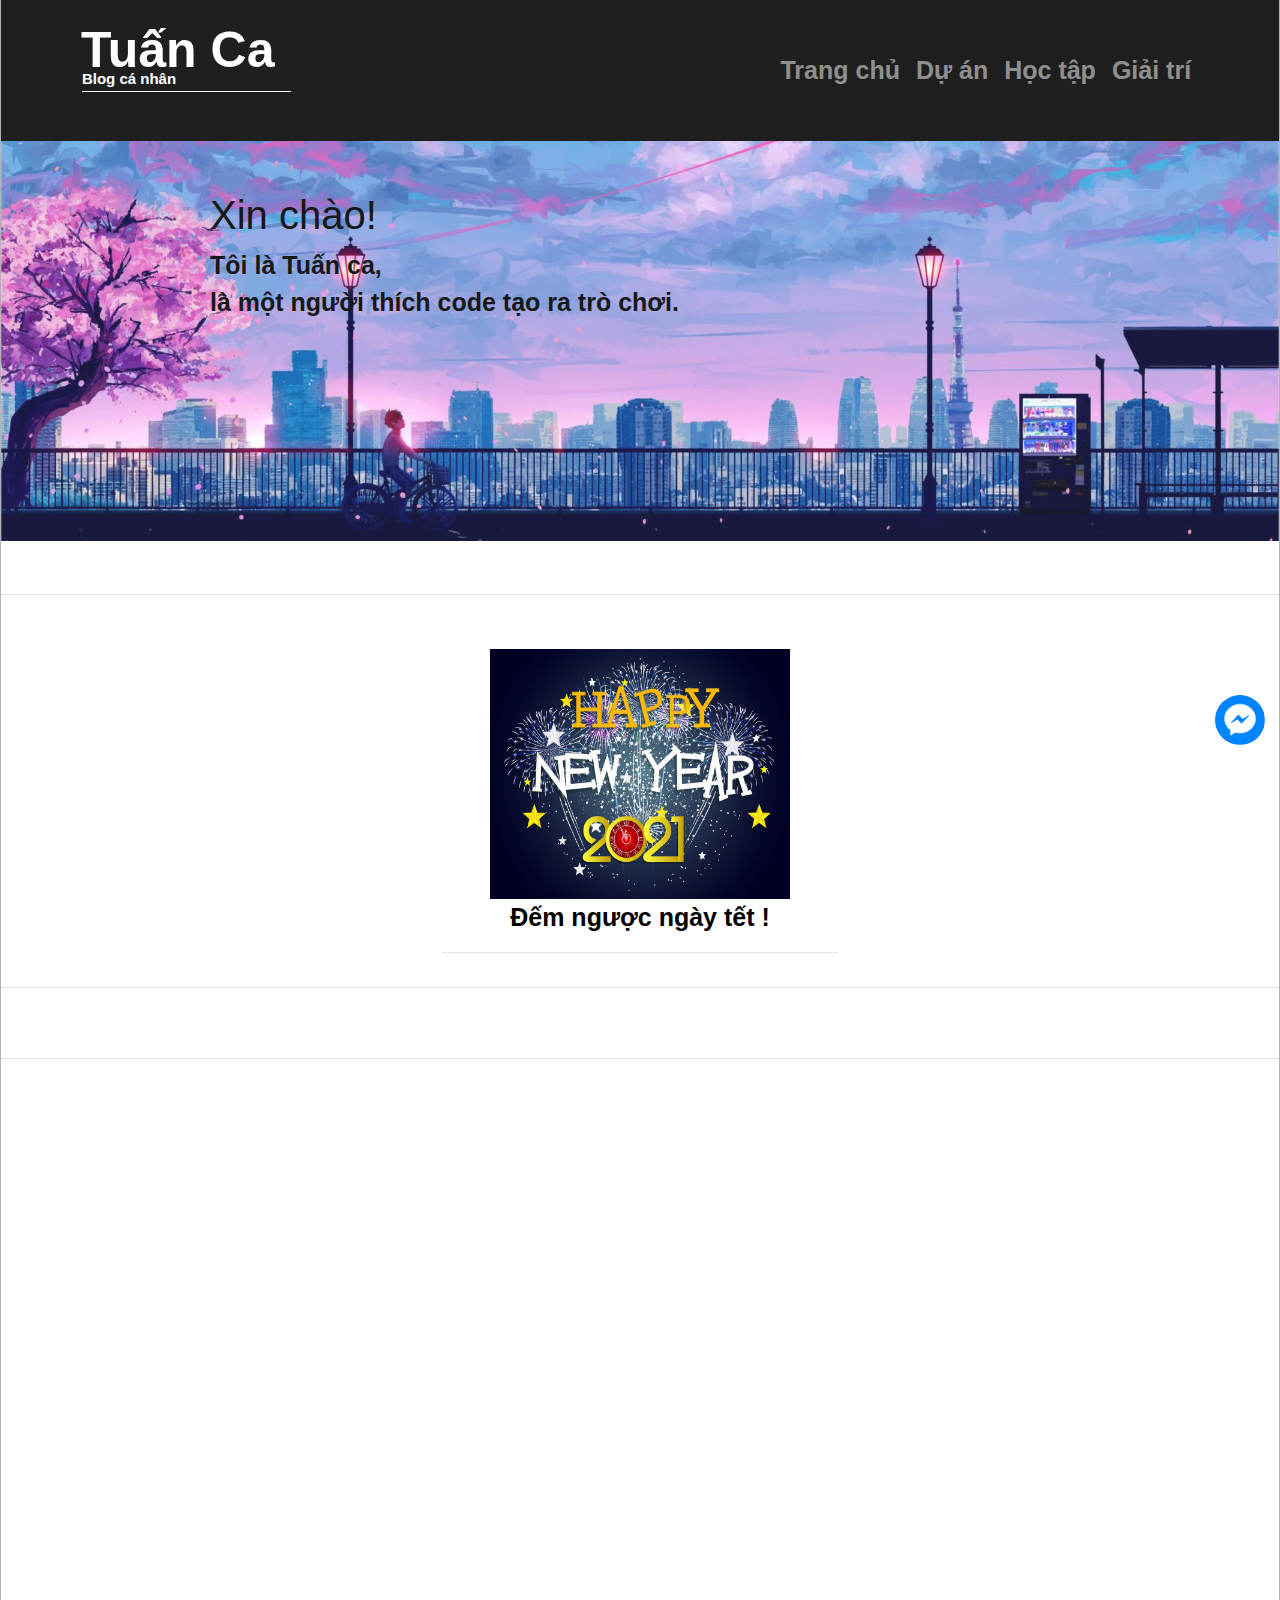
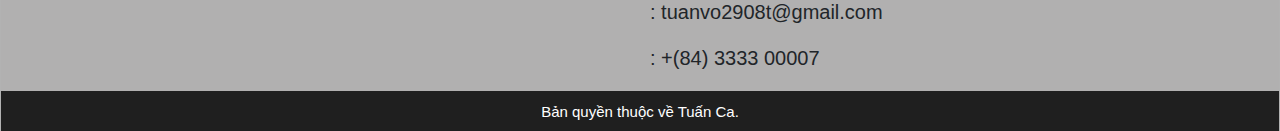
==== index.html @ 048640ef "devtuanca" ====
<!doctype html>
<html lang="en">

<head>
    <meta charset="utf-8">
    <link rel="stylesheet" href="https://stackpath.bootstrapcdn.com/bootstrap/4.3.1/css/bootstrap.min.css"
        integrity="sha384-ggOyR0iXCbMQv3Xipma34MD+dH/1fQ784/j6cY/iJTQUOhcWr7x9JvoRxT2MZw1T" crossorigin="anonymous">
    <link rel="stylesheet" href="https://pro.fontawesome.com/releases/v5.10.0/css/all.css"
        integrity="sha384-AYmEC3Yw5cVb3ZcuHtOA93w35dYTsvhLPVnYs9eStHfGJvOvKxVfELGroGkvsg+p" crossorigin="anonymous" />
    <meta name="viewport" content="width=device-width, initial-scale=1, shrink-to-fit=no">
    <title>Tuấn Ca</title>
    <link rel="stylesheet" href="css/bootstrap/bootstrap.min.css">
    <link rel="stylesheet" href="css/bootstrap/bootstrap.css">
    <link href="/img/T.png" rel="shortcut icon" type="">
    <link rel="stylesheet" href="css/style.css">
    <link rel="stylesheet" href="css/reponsite.css">
</head>

<body>
    <div class="khung">
        <div class="khungtrong">
            <!-- iconLH -->
            <div class="LH">
                <a class="mess" href="https://www.facebook.com/messages/t/100055946753765">
                    <img class="iconlh" src="img/mess.png" alt="">
                </a>
            </div>
            <!-- trang đầu -->
            <div class="dau">
                <nav class="navbar navbar-expand-lg navbar-dark ">
                    <div class="tuanca">
                        <a style="" class="navbar-brand" href="#">Tuấn Ca</a>
                        <p class="blog">Blog cá nhân</p>
                    </div>
                    <div>
                        <button class="navbar-toggler" type="button" data-toggle="collapse" data-target="#navbarNav"
                            aria-controls="navbarNav" aria-expanded="false" aria-label="Toggle navigation">
                            <span class="navbar-toggler-icon"></span>
                        </button>
                        <div class="collapse navbar-collapse" id="navbarNav">
                            <ul class="navbar-nav">
                                <li class="nav-item ">
                                    <a class="nav-link " href="/index.html">Trang chủ<span class="sr-only">(current)</span></a>
                                </li>
                                <li class="nav-item">
                                    <a class="nav-link" href="/Menu/DuAn/">Dự án</a>
                                </li>
                                <li class="nav-item">
                                    <a class="nav-link" href="/Menu/HocTap/">Học tập</a>
                                </li>
                                <li class="nav-item">
                                    <a class="nav-link " href="/Menu/GiaiTri/">Giải trí</a>
                                </li>
                            </ul>
                        </div>
                        <div class="mxh">
                        
                        </div>
                    </div>
                </nav>
            </div>
            <!-- trang giữa -->
            <div class="than">
                <div class="than">
                    <div class="hang1">
                        <div class="xinchao">
                            <H1>Xin chào!</H1>
                            <p>Tôi là Tuấn ca,<br> là một người thích code tạo ra trò chơi.</p>
                        </div>
                    </div>
                    <br>
                    <hr>
                    <br>
                    <div class="hang2">
                        <div class="col-12 col-12 col-md-5 col-lg-4 col-xl-4">
                            <a href="/baiviet/DNNT/"><img class="img_baiviet" src="/img/nen2021.jpg" alt=""> <br> Đếm ngược ngày tết !</a>
                            <hr>
                        </div>
                        <div class="col-12 col-12 col-md-5 col-lg-4 col-xl-4">

                        </div>
                        <div class="col-12 col-12 col-md-5 col-lg-4 col-xl-4">
                        
                        </div>
                    </div>
                    <hr>
                    <br>
                    <hr>
                </div>
                <br>
                
            </div>
            <div class="cuoi">
                <div class="row hangLH">
                    <div class="col-4 col-6 col-md-6 col-lg-6 col-xl-6 share">
                        <div class="fb-like" data-href="http://tuanca.github.io/" data-width="" data-layout="button_count" data-action="like"
                            data-size="small" data-share="true"></div>
                    </div>
                    <div class="col-6 col-6 col-md-6 col-lg-6 col-xl-6 LH1">
                        <h2>Liên hệ:</h2>
                        <p><i class="far fa-envelope"></i>: tuanvo2908t@gmail.com</p>
                        <p><i class="fas fa-mobile-alt"></i>: +(84) 3333 00007</p>
                    </div>
                </div>
                <div class="hangcuoi">
                    <p><i class="far fa-copyright"></i> Bản quyền thuộc về Tuấn Ca.</p>
                </div>
            </div>
        </div>
    </div>
    <audio autoplay Loop>
        <source src="audio/timetolove.mp3" type="audio/mpeg">
    </audio>
</body>

<!-- bootstrap -->
<script src="https://code.jquery.com/jquery-3.3.1.slim.min.js"
    integrity="sha384-q8i/X+965DzO0rT7abK41JStQIAqVgRVzpbzo5smXKp4YfRvH+8abtTE1Pi6jizo"
    crossorigin="anonymous"></script>
<script src="https://cdnjs.cloudflare.com/ajax/libs/popper.js/1.14.7/umd/popper.min.js"
    integrity="sha384-UO2eT0CpHqdSJQ6hJty5KVphtPhzWj9WO1clHTMGa3JDZwrnQq4sF86dIHNDz0W1"
    crossorigin="anonymous"></script>
<script src="https://stackpath.bootstrapcdn.com/bootstrap/4.3.1/js/bootstrap.min.js"
    integrity="sha384-JjSmVgyd0p3pXB1rRibZUAYoIIy6OrQ6VrjIEaFf/nJGzIxFDsf4x0xIM+B07jRM"
    crossorigin="anonymous"></script>
    <!-- Tuyết rơi(nhỏ) -->
<!-- <script type="text/javascript" src="//nhanh.vn/js/events/snow.js"></script> -->
<!-- Tuyết rơi(lớn) -->
<!-- <script type="text/javascript" src="//nhanh.vn/js/events/snow2.js"></script> -->
<!-- Hoa đào rơi -->
<script type="text/javascript" src="//nhanh.vn/js/events/newyear.js"></script>
<!-- Share -->
<div id="fb-root"></div>
<script async defer crossorigin="anonymous" src="https://connect.facebook.net/vi_VN/sdk.js#xfbml=1&version=v9.0"
    nonce="KwCVjddo"></script>
</html>
---- css/style.css ----
*{
    padding: 0;
    margin: 0;
}
.khung{
    font-weight: 600;
    font-size: 25px;
    width: Auto;
    height: auto;
    background-color: rgb(0 0 0 / 8%);
}
.khungtrong{
    width: 1280px;
    margin: auto;
    background-color: white;
    border: 1px solid rgba(0, 0, 0, 0.301);
    border-top: none;
    border-bottom: none;
}

.dau{
    background-color: #000000e0;

}
.dau a{
    color: white;
    justify-content: space-evenly !important;
}
.dau nav{
    width: 90%;
    margin: auto;
    justify-content: space-between;
}
.tuanca a{
    font-size: 50px;
}
.mess{
    position: fixed;
    right: 15px;

    height: 65px;
    z-index: 999;
    bottom: 140px;
}
.iconlh{
    width: 50px;
    border-radius: 50%;
}
.blog{
    font-size: 15px;
    color: white;
    border-bottom: 1px solid;
    position: relative;
    top: -25px;
    left: 1px;

}
.than{
    width: 100%;
    height: 3000px;
}

.hang1{
    background-image: url(/img/Hình-4k-Anime-2048x1025.png);
    background-repeat: no-repeat;
    background-size: cover;
    width: 100%;
    height: 400px;
    opacity: 0.9;
    filter: alpha(opacity=50);
    
}

.xinchao{
    color: black;
    width: 900px;
    padding: 50px 209px;

}
.hangLH{
    margin: auto;
    width: 100%;
    height: 150px;
    font-weight: 200;
    font-size: 20px;
    background-color: rgb(49 48 48 / 38%);

}
.LH1{
    width: 300px;
    float: right;
    padding: 10px;
}
.hangcuoi{
    width: 100%;
    height: 40px;
    font-weight: 200;
    font-size: 15px;
    text-align: center;
    color: white;
    background-color: #000000e0;
    padding: 10px 0px;
}
.share{
    padding: 20px;
}
/* Không đc chạm vào phần trên */
.hang2{
    width: 100%;
}
.hang2 div{
    margin: auto;
    text-align: center;
}
.hang2 a{
    text-decoration: none;
    color: black;
}
.hang2 a:hover{
    color: rgba(0, 0, 0, 0.596);
}
.hang2 div{
    transition: transform .5s ease;
}
.hang2 div:hover{
    transform: scale(1.1);

}
.img_baiviet{
    width: 300px;
    height: 250px;
}
---- css/reponsite.css ----
@media (max-width: 575.98px) { 
.dau nav{
    width: 90%;
    margin: auto;
    justify-content: space-between;
}
.tuanca a{
    font-size: 40px;
}
.khungtrong{
    width: 100%;
    font-size: 60%;
}
.xinchao {
    color: black;
    /* width: 530px; */
    padding: 40px 30px;
}
}
@media (min-width: 576px) and (max-width: 767.98px) { 
.dau nav{
    width: 90%;
    margin: auto;
    justify-content: space-between;
}
.khungtrong{
    width: 100%;
}
.xinchao {
    color: black;
    width: 900px;
    padding: 80px 50px;
}
 }
@media (min-width: 768px) and (max-width: 991.98px) { 
.dau nav{
    width: 90%;
    margin: auto;
    justify-content: space-between;
}
.khungtrong{
    width: 100%;
}
.xinchao{
    color: black;
    padding: 50px 85px;

}
 }
@media (min-width: 992px) and (max-width: 1199.98px) { 
.dau nav{
    width: 90%;
    margin: auto;
    justify-content: space-between;
}
.khungtrong{
    width: 100%;
}
.hang1{
    background-position: 0px -110px;
}
.xinchao{
    color: black;
    padding: 50px 209px;

}
 }
@media (min-width: 1200px) { 
.hang1{
    background-position: 0px -230px;
}
 }
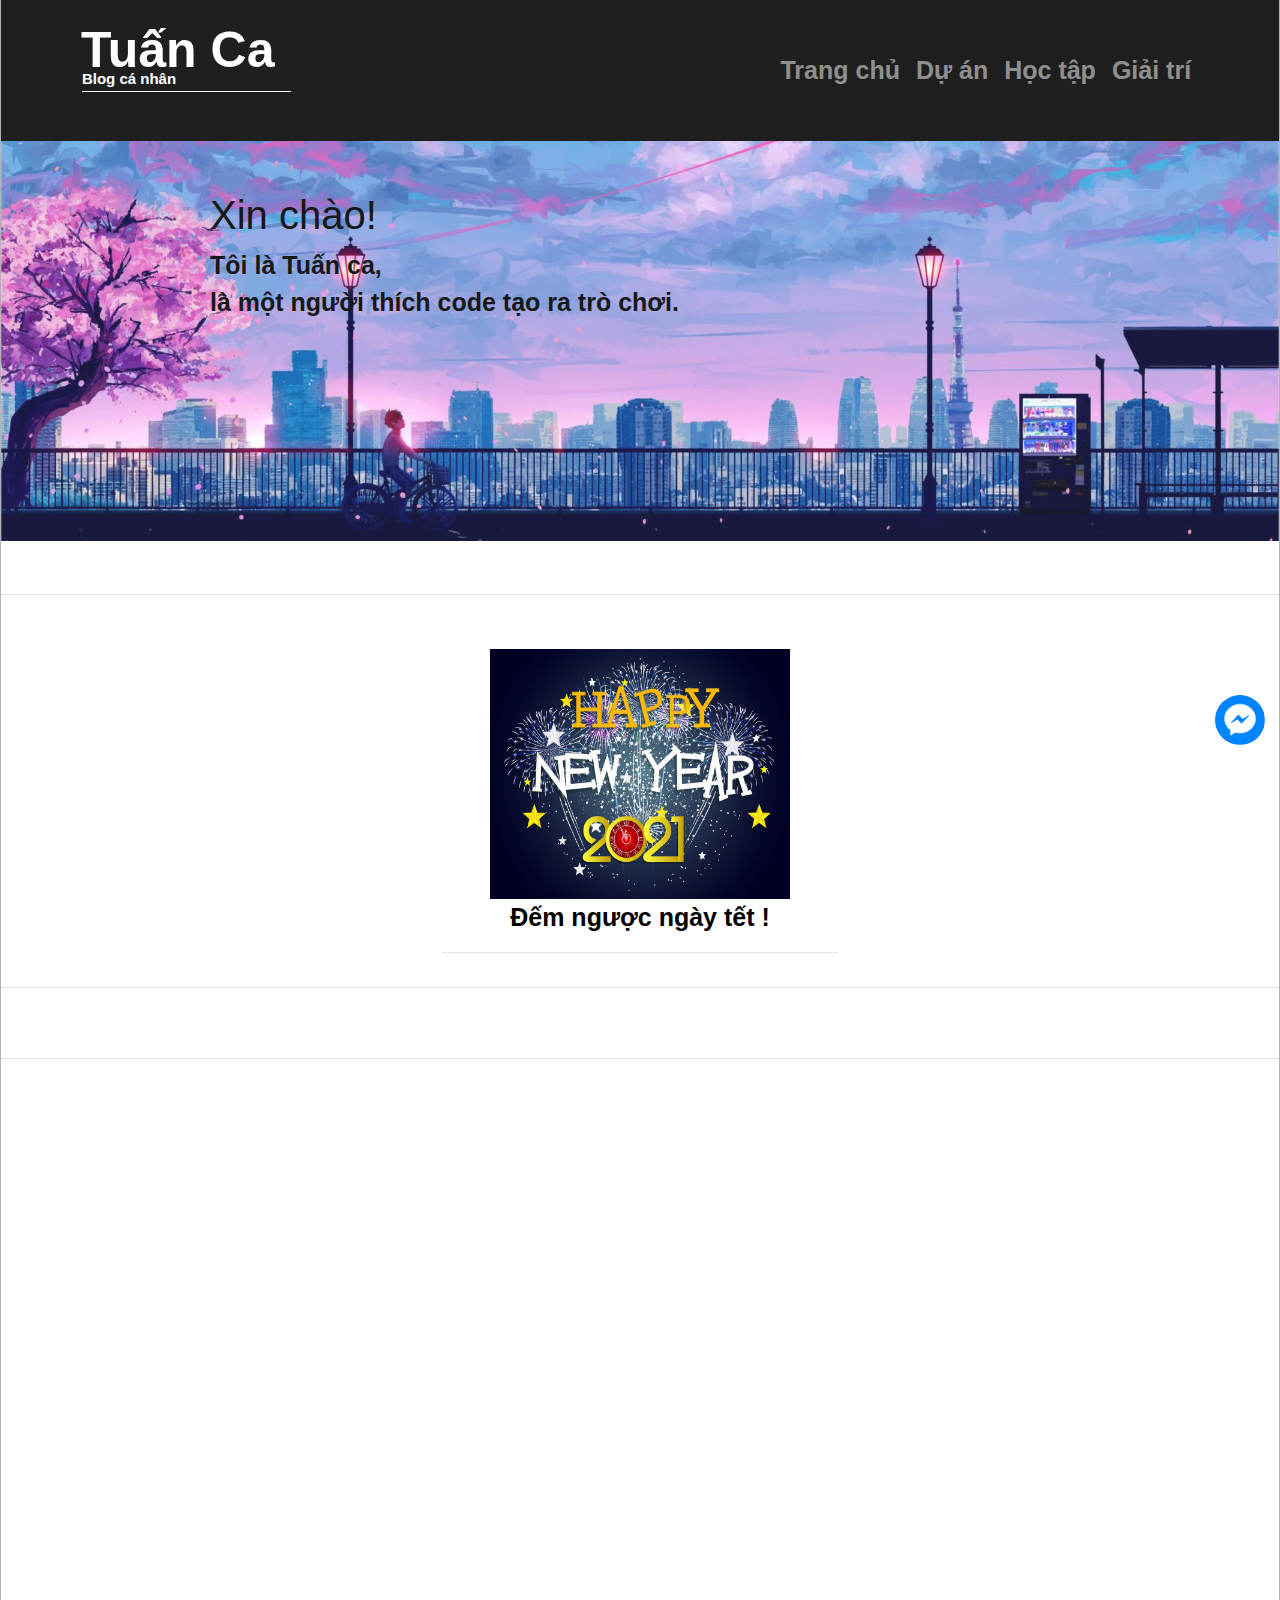
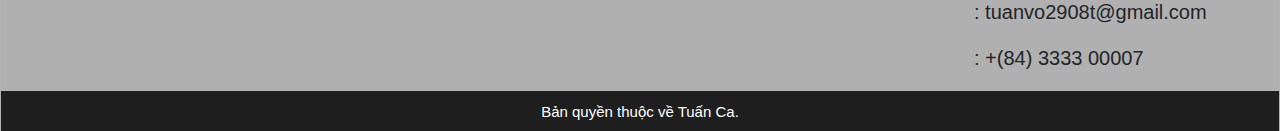
==== commit c070a212: "tuanca" ====
--- a/index.html
+++ b/index.html
@@ -93,13 +93,15 @@
             <div class="cuoi">
                 <div class="row hangLH">
                     <div class="col-4 col-6 col-md-6 col-lg-6 col-xl-6 share">
-                        <div class="fb-like" data-href="http://tuanca.github.io/" data-width="" data-layout="button_count" data-action="like"
+                        <div class="fb-like" data-href="http://tuanvo2908t.github.io/" data-width="" data-layout="button_count" data-action="like"
                             data-size="small" data-share="true"></div>
                     </div>
-                    <div class="col-6 col-6 col-md-6 col-lg-6 col-xl-6 LH1">
-                        <h2>Liên hệ:</h2>
-                        <p><i class="far fa-envelope"></i>: tuanvo2908t@gmail.com</p>
-                        <p><i class="fas fa-mobile-alt"></i>: +(84) 3333 00007</p>
+                    <div class="col-6 col-6 col-md-6 col-lg-6 col-xl-6">
+                        <div class="LH1">
+                            <h2>Liên hệ:</h2>
+                            <p><i class="far fa-envelope"></i>: tuanvo2908t@gmail.com</p>
+                            <p><i class="fas fa-mobile-alt"></i>: +(84) 3333 00007</p>
+                        </div>
                     </div>
                 </div>
                 <div class="hangcuoi">
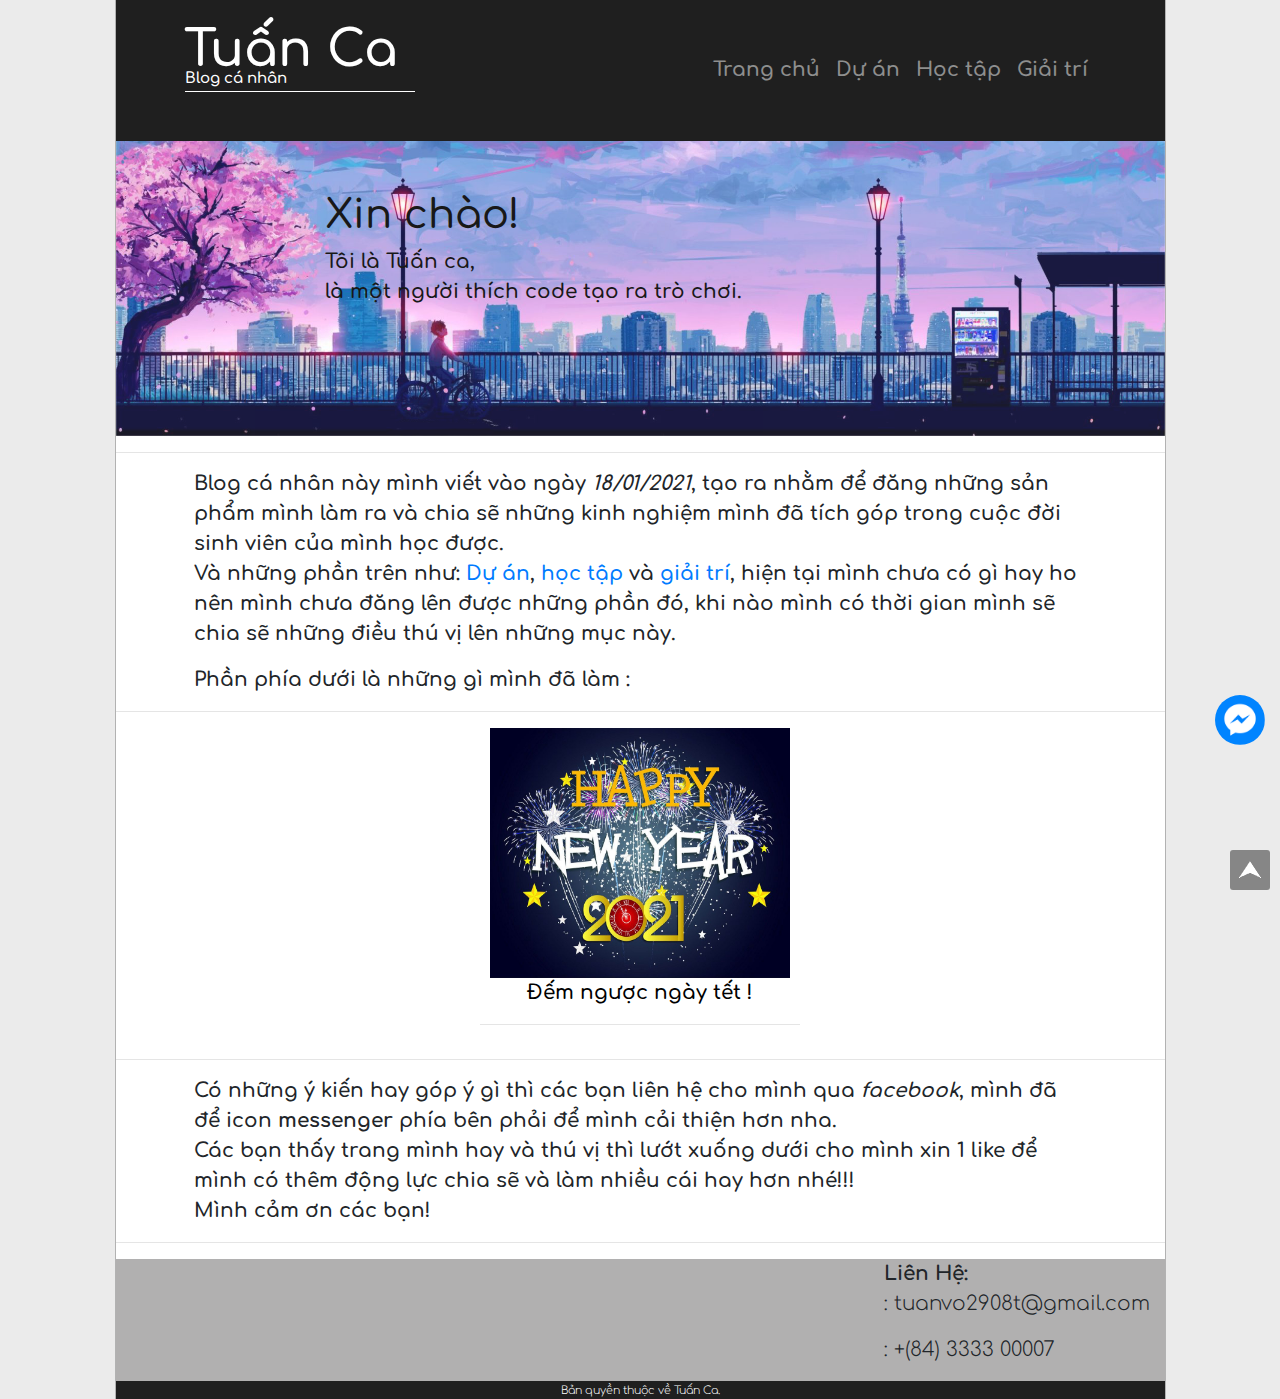
==== commit 530af89a: "tuanca" ====
--- a/index.html
+++ b/index.html
@@ -1,12 +1,9 @@
 <!doctype html>
 <html lang="en">
-
 <head>
     <meta charset="utf-8">
-    <link rel="stylesheet" href="https://stackpath.bootstrapcdn.com/bootstrap/4.3.1/css/bootstrap.min.css"
-        integrity="sha384-ggOyR0iXCbMQv3Xipma34MD+dH/1fQ784/j6cY/iJTQUOhcWr7x9JvoRxT2MZw1T" crossorigin="anonymous">
-    <link rel="stylesheet" href="https://pro.fontawesome.com/releases/v5.10.0/css/all.css"
-        integrity="sha384-AYmEC3Yw5cVb3ZcuHtOA93w35dYTsvhLPVnYs9eStHfGJvOvKxVfELGroGkvsg+p" crossorigin="anonymous" />
+    <link rel="stylesheet" href="https://stackpath.bootstrapcdn.com/bootstrap/4.3.1/css/bootstrap.min.css" integrity="sha384-ggOyR0iXCbMQv3Xipma34MD+dH/1fQ784/j6cY/iJTQUOhcWr7x9JvoRxT2MZw1T" crossorigin="anonymous">
+    <link rel="stylesheet" href="https://pro.fontawesome.com/releases/v5.10.0/css/all.css" integrity="sha384-AYmEC3Yw5cVb3ZcuHtOA93w35dYTsvhLPVnYs9eStHfGJvOvKxVfELGroGkvsg+p" crossorigin="anonymous" />
     <meta name="viewport" content="width=device-width, initial-scale=1, shrink-to-fit=no">
     <title>Tuấn Ca</title>
     <link rel="stylesheet" href="css/bootstrap/bootstrap.min.css">
@@ -14,8 +11,30 @@
     <link href="/img/T.png" rel="shortcut icon" type="">
     <link rel="stylesheet" href="css/style.css">
     <link rel="stylesheet" href="css/reponsite.css">
+    <link rel="stylesheet" type="text/css" href="//fonts.googleapis.com/css?family=Comfortaa" />
 </head>
+<style>
+    .scroll-to-top {
 
+        position: fixed;
+        bottom: 10px;
+        right: 10px;
+        width: 40px;
+        height: 40px;
+        background: #0a0a0a73;
+        text-align: center;
+        z-index: 100;
+        border-radius: 3px;
+        display: none;
+    }
+
+    .scroll-to-top img {
+        margin-top: 5px;
+    }
+</style>
+<div class="scroll-to-top scroll-to-target" style="display: block;">
+    <img src="img/backtotop.png" />
+</div>
 <body>
     <div class="khung">
         <div class="khungtrong">
@@ -40,7 +59,7 @@
                         <div class="collapse navbar-collapse" id="navbarNav">
                             <ul class="navbar-nav">
                                 <li class="nav-item ">
-                                    <a class="nav-link " href="/index.html">Trang chủ<span class="sr-only">(current)</span></a>
+                                    <a class="nav-link " href="">Trang chủ<span class="sr-only">(current)</span></a>
                                 </li>
                                 <li class="nav-item">
                                     <a class="nav-link" href="/Menu/DuAn/">Dự án</a>
@@ -68,12 +87,18 @@
                             <p>Tôi là Tuấn ca,<br> là một người thích code tạo ra trò chơi.</p>
                         </div>
                     </div>
-                    <br>
                     <hr>
-                    <br>
+                        <div class="GT1">
+                            <p>Blog cá nhân này mình viết vào ngày <i>18/01/2021</i>, tạo ra nhằm để đăng những sản phẩm mình làm ra và chia sẽ những kinh nghiệm mình đã tích góp trong cuộc đời sinh viên của mình học được.
+                            <br> Và những phần trên như: <a href="/Menu/DuAn/">Dự án</a>, <a href="/Menu/HocTap/">học tập</a> và <a href="/Menu/GiaiTri/">giải trí</a>, hiện tại mình chưa có gì hay ho nên mình chưa đăng lên được những
+                                phần đó, khi nào mình có thời gian mình sẽ chia sẽ những điều thú vị lên những mục này.</p>
+                            <p>Phần phía dưới là những gì mình đã làm :</p>
+                        </div>
+                    <hr>
                     <div class="hang2">
+    
                         <div class="col-12 col-12 col-md-5 col-lg-4 col-xl-4">
-                            <a href="/baiviet/DNNT/"><img class="img_baiviet" src="/img/nen2021.jpg" alt=""> <br> Đếm ngược ngày tết !</a>
+                            <a href="/baiviet/DNNT/"><img class="img_baiviet" src="/img/nen2021.jpg" alt=""> <br> <p>Đếm ngược ngày tết !</p></a>
                             <hr>
                         </div>
                         <div class="col-12 col-12 col-md-5 col-lg-4 col-xl-4">
@@ -84,11 +109,11 @@
                         </div>
                     </div>
                     <hr>
-                    <br>
+                    <div class="GT1">
+                        <p>Có những ý kiến hay góp ý gì thì các bạn liên hệ cho mình qua <i>facebook</i>, mình đã để icon <b>messenger</b> phía bên phải để mình cải thiện hơn nha. <br> Các bạn thấy trang mình hay và thú vị thì lướt xuống dưới cho mình xin 1 like để mình có thêm động lực chia sẽ và làm nhiều cái hay hơn nhé!!! <br> Mình cảm ơn các bạn!</p>
+                    </div>
                     <hr>
                 </div>
-                <br>
-                
             </div>
             <div class="cuoi">
                 <div class="row hangLH">
@@ -98,7 +123,7 @@
                     </div>
                     <div class="col-6 col-6 col-md-6 col-lg-6 col-xl-6">
                         <div class="LH1">
-                            <h2>Liên hệ:</h2>
+                            <b style="font-weight: bold;">Liên Hệ:</b>
                             <p><i class="far fa-envelope"></i>: tuanvo2908t@gmail.com</p>
                             <p><i class="fas fa-mobile-alt"></i>: +(84) 3333 00007</p>
                         </div>
@@ -125,6 +150,27 @@
 <script src="https://stackpath.bootstrapcdn.com/bootstrap/4.3.1/js/bootstrap.min.js"
     integrity="sha384-JjSmVgyd0p3pXB1rRibZUAYoIIy6OrQ6VrjIEaFf/nJGzIxFDsf4x0xIM+B07jRM"
     crossorigin="anonymous"></script>
+
+<script src="https://nguyenvandinh.com/Content/template/ANThanhs/js/jquery-2.1.4.min.js"
+    type="text/javascript"></script>
+    <script>
+        var offset = 200;
+        var duration = 500;
+        $(window).scroll(function () {
+            if ($(this).scrollTop() > offset) {
+                $('.scroll-to-top').fadeIn(400);
+            } else {
+                $('.scroll-to-top').fadeOut(400);
+            }
+        });
+        $('.scroll-to-top').click(function (event) {
+            event.preventDefault();
+            $('html, body').animate({
+                scrollTop: 0
+            }, 600);
+            return false;
+        });
+    </script>
     <!-- Tuyết rơi(nhỏ) -->
 <!-- <script type="text/javascript" src="//nhanh.vn/js/events/snow.js"></script> -->
 <!-- Tuyết rơi(lớn) -->
--- a/css/style.css
+++ b/css/style.css
@@ -3,14 +3,15 @@
     margin: 0;
 }
 .khung{
+    font-family: "Comfortaa";
     font-weight: 600;
-    font-size: 25px;
+    font-size: 20px;
     width: Auto;
     height: auto;
     background-color: rgb(0 0 0 / 8%);
 }
 .khungtrong{
-    width: 1280px;
+    width: 1051px;
     margin: auto;
     background-color: white;
     border: 1px solid rgba(0, 0, 0, 0.301);
@@ -57,7 +58,7 @@
 }
 .than{
     width: 100%;
-    height: 3000px;
+    height: auto;
 }
 
 .hang1{
@@ -65,7 +66,7 @@
     background-repeat: no-repeat;
     background-size: cover;
     width: 100%;
-    height: 400px;
+    height: 295px;
     opacity: 0.9;
     filter: alpha(opacity=50);
     
@@ -80,29 +81,26 @@
 .hangLH{
     margin: auto;
     width: 100%;
-    height: 150px;
     font-weight: 200;
     font-size: 20px;
     background-color: rgb(49 48 48 / 38%);
 
 }
 .LH1{
-    width: 300px;
     float: right;
-    padding: 10px;
 }
 .hangcuoi{
     width: 100%;
-    height: 40px;
+    height: 18px;
     font-weight: 200;
-    font-size: 15px;
+    font-size: 11px;
     text-align: center;
     color: white;
     background-color: #000000e0;
-    padding: 10px 0px;
+    padding: 2px 0px;
 }
 .share{
-    padding: 20px;
+    padding: 5px;
 }
 /* Không đc chạm vào phần trên */
 .hang2{
@@ -129,4 +127,9 @@
 .img_baiviet{
     width: 300px;
     height: 250px;
-}+}
+.GT1{
+    width: 85%;
+    margin: auto;
+    font-size: 20px;
+}
--- a/css/reponsite.css
+++ b/css/reponsite.css
@@ -10,12 +10,28 @@
 }
 .khungtrong{
     width: 100%;
-    font-size: 60%;
+
+}
+.khungtrong p{
+    font-size: 50%;
+}
+.khungtrong H1{
+    font-size: 70%;
 }
 .xinchao {
     color: black;
     /* width: 530px; */
     padding: 40px 30px;
+}
+.hang1{
+    height: 195px;
+}
+.img_baiviet {
+    width: 200px;
+    height: 150px;
+}
+.hangcuoi p{
+    padding: 3px;
 }
 }
 @media (min-width: 576px) and (max-width: 767.98px) { 
@@ -32,7 +48,7 @@
     width: 900px;
     padding: 80px 50px;
 }
- }
+}
 @media (min-width: 768px) and (max-width: 991.98px) { 
 .dau nav{
     width: 90%;
@@ -47,6 +63,9 @@
     padding: 50px 85px;
 
 }
+.hang1{
+    background-position: 0px -73px;
+}
  }
 @media (min-width: 992px) and (max-width: 1199.98px) { 
 .dau nav{
@@ -58,7 +77,7 @@
     width: 100%;
 }
 .hang1{
-    background-position: 0px -110px;
+    background-position: 0px -201px;
 }
 .xinchao{
     color: black;
